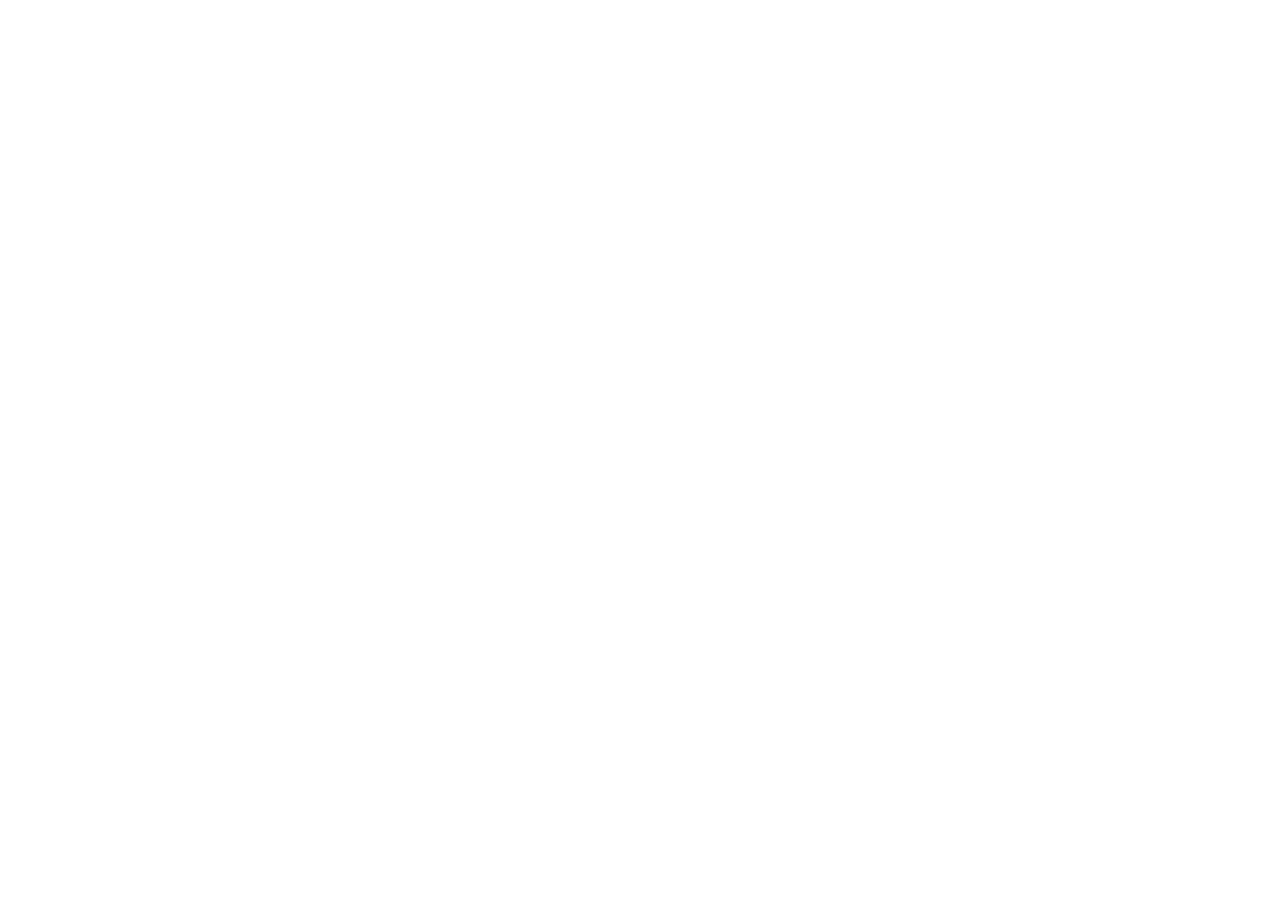
==== Day-2/2.2 Conditions/index.html @ 9eb7a77f "Starting Conditions" ====
<!DOCTYPE html>
<html lang="en">
<head>
    <meta charset="UTF-8">
    <meta name="viewport" content="width=device-width, initial-scale=1.0">
    <title>Document</title>
</head>
<body>
    
</body>
</html>
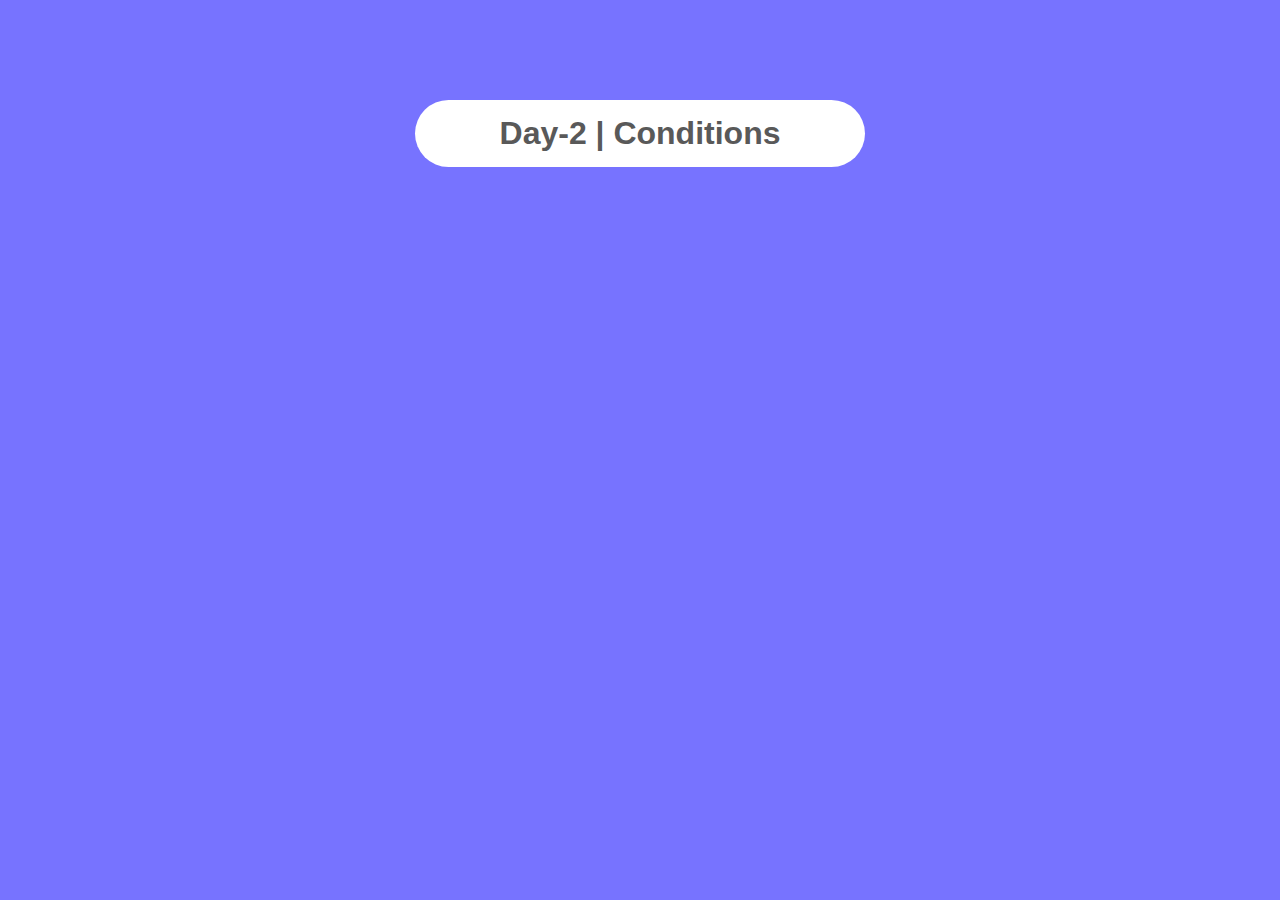
==== commit 612d1190: "added CSS file" ====
--- a/Day-2/2.2 Conditions/index.html
+++ b/Day-2/2.2 Conditions/index.html
@@ -3,9 +3,16 @@
 <head>
     <meta charset="UTF-8">
     <meta name="viewport" content="width=device-width, initial-scale=1.0">
-    <title>Document</title>
+    <title>JS Day-2</title>
+    <link rel="stylesheet" href="style.css">
+    
 </head>
 <body>
-    
+    <div class="container">
+        <h1 class="text">
+            Day-2 | Conditions
+        </h1>
+    </div>
+    <script src="/Day-2/2.2 Conditions/D2-Conditions.js"></script>
 </body>
 </html>--- a/Day-2/2.2 Conditions/style.css
+++ b/Day-2/2.2 Conditions/style.css
@@ -0,0 +1,21 @@
+*{
+    box-sizing: border-box;
+    margin: 0;
+    padding: 0;
+    font-family: Arial, Helvetica, sans-serif;
+}
+
+body{
+    align-items: center;
+    background-color: rgb(119, 115, 255);
+}
+
+.text {
+    padding: 15px 20px;
+    background-color: rgb(255, 255, 255);
+    color: rgb(89, 89, 89);
+    width: 450px;
+    text-align: center;
+    margin: 100px auto 50px auto;
+    border-radius: 50px;
+}